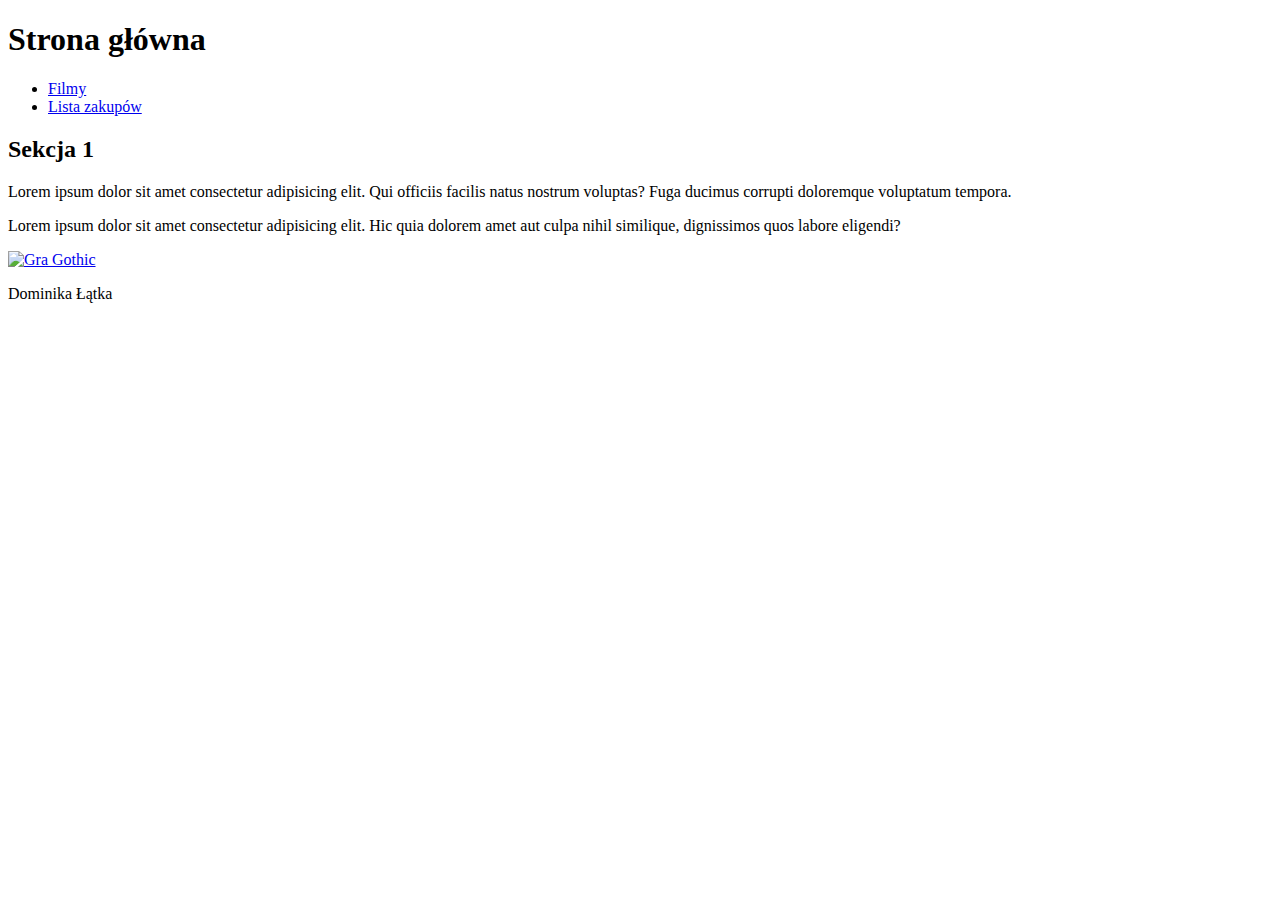
==== index.html @ 1ebdc562 "Add new files" ====
<!DOCTYPE html>
<html lang="pl">
    <head>
        <meta charset="UTF-8">
        <meta http-equiv="X-UA-Compatible" content="IE=edge">
        <meta name="viewport" content="width=device-width, initial-scale=1.0">
        <title>Tytuł strony głównej</title>
    </head>

    <body>
        <header>
            <h1>Strona główna</h1>
            <nav>
                <ul>
                    <li><a href="./filmy/index.html">Filmy</a></li>
                    <li><a href="./lista zakupow/index.html">Lista zakupów</a></li>
                </ul>
            </nav>
        </header>

        <main>
                <div>
                    <h2>Sekcja 1</h2> 
                    <p>Lorem ipsum dolor sit amet consectetur adipisicing elit. Qui officiis facilis natus nostrum voluptas? Fuga ducimus corrupti doloremque voluptatum tempora.</p>
                    <p>Lorem ipsum dolor sit amet consectetur adipisicing elit. Hic quia dolorem amet aut culpa nihil similique, dignissimos quos labore eligendi?</p>
                </div>
                <div>
                     <a href="https://www.google.pl" target="_blank"><img src="https://ithardware.pl/artykuly/max/gothic_2_w_cs_go_jeden_z_moderow_przeniosl_czesc_khorinis_do_swiata_strzelanki-15874_1.webp" alt="Gra Gothic"></a>
                </div>
        </main>
        <footer>
            <p>Dominika Łątka</p>
        </footer>
    </body>
</html>
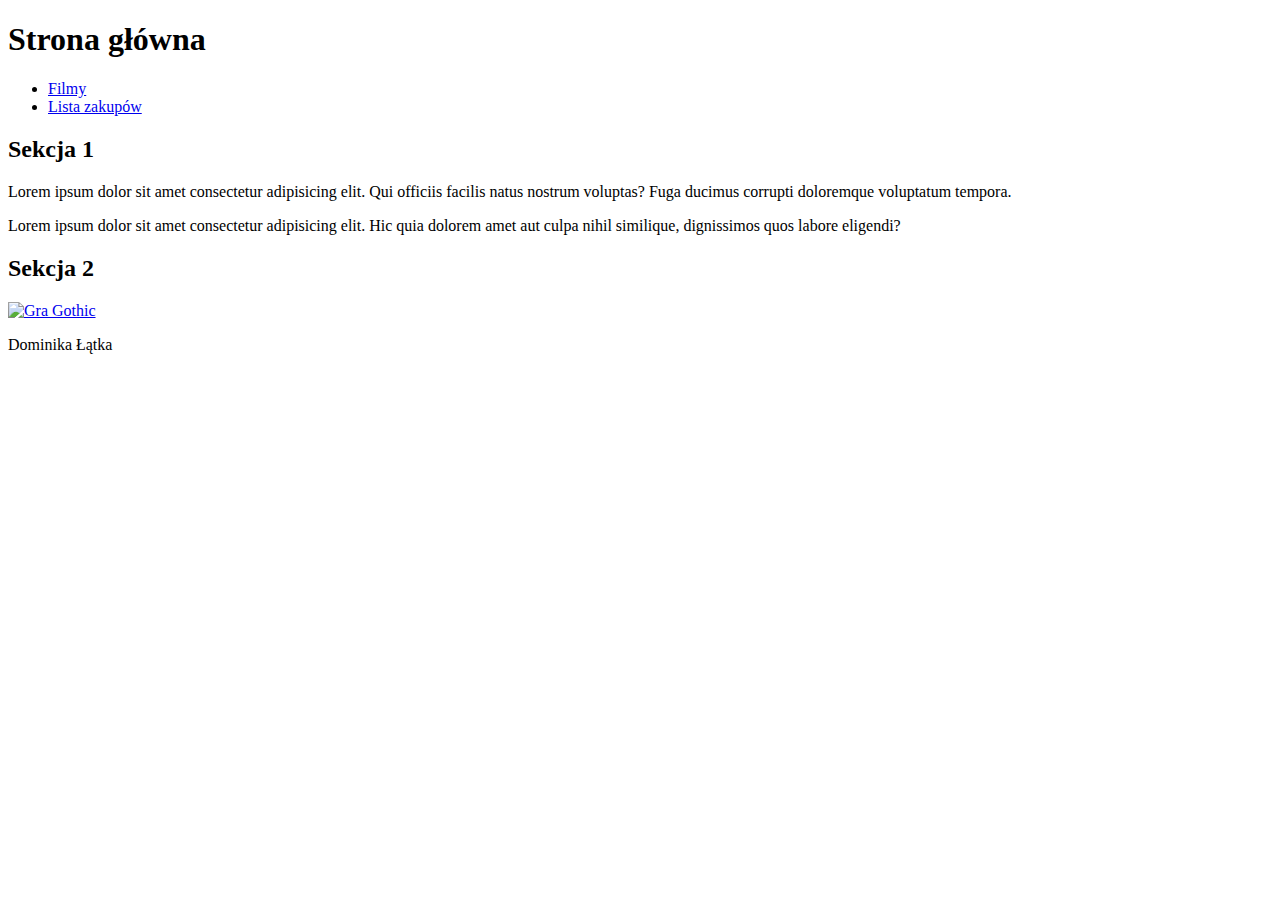
==== commit 978af56c: "index.html update" ====
--- a/index.html
+++ b/index.html
@@ -25,6 +25,7 @@
                     <p>Lorem ipsum dolor sit amet consectetur adipisicing elit. Hic quia dolorem amet aut culpa nihil similique, dignissimos quos labore eligendi?</p>
                 </div>
                 <div>
+                    <h2>Sekcja 2</h2>
                      <a href="https://www.google.pl" target="_blank"><img src="https://ithardware.pl/artykuly/max/gothic_2_w_cs_go_jeden_z_moderow_przeniosl_czesc_khorinis_do_swiata_strzelanki-15874_1.webp" alt="Gra Gothic"></a>
                 </div>
         </main>
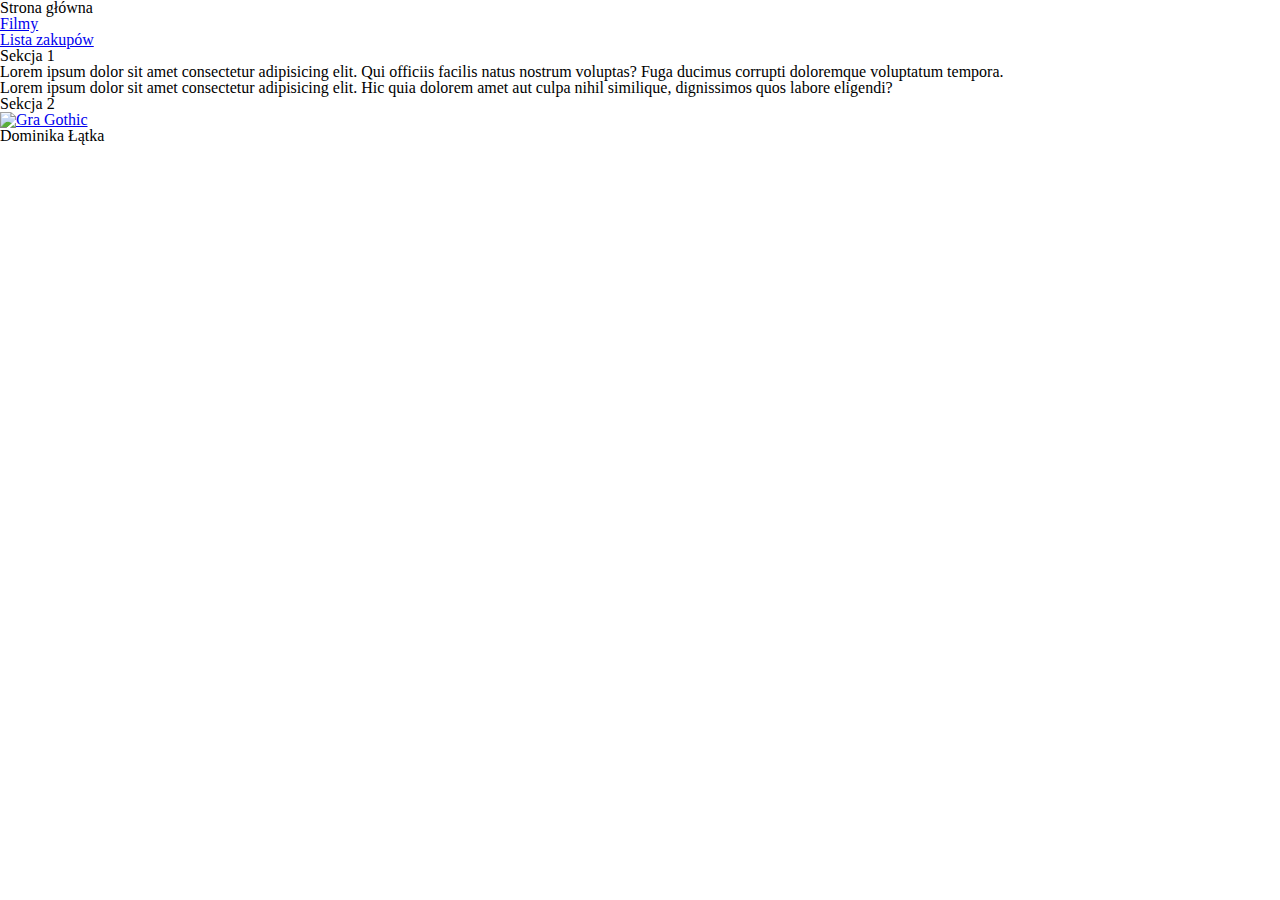
==== commit dba2742b: "Add reset.css file" ====
--- a/index.html
+++ b/index.html
@@ -5,6 +5,8 @@
         <meta http-equiv="X-UA-Compatible" content="IE=edge">
         <meta name="viewport" content="width=device-width, initial-scale=1.0">
         <title>Tytuł strony głównej</title>
+        <link rel="stylesheet" href="./css/reset.css">
+        <link rel="stylesheet" href="./css/style.css">
     </head>
 
     <body>
@@ -26,7 +28,7 @@
                 </div>
                 <div>
                     <h2>Sekcja 2</h2>
-                     <a href="https://www.google.pl" target="_blank"><img src="https://ithardware.pl/artykuly/max/gothic_2_w_cs_go_jeden_z_moderow_przeniosl_czesc_khorinis_do_swiata_strzelanki-15874_1.webp" alt="Gra Gothic"></a>
+                    <a href="https://www.google.pl" target="_blank"><img src="https://ithardware.pl/artykuly/max/gothic_2_w_cs_go_jeden_z_moderow_przeniosl_czesc_khorinis_do_swiata_strzelanki-15874_1.webp" alt="Gra Gothic"></a>
                 </div>
         </main>
         <footer>
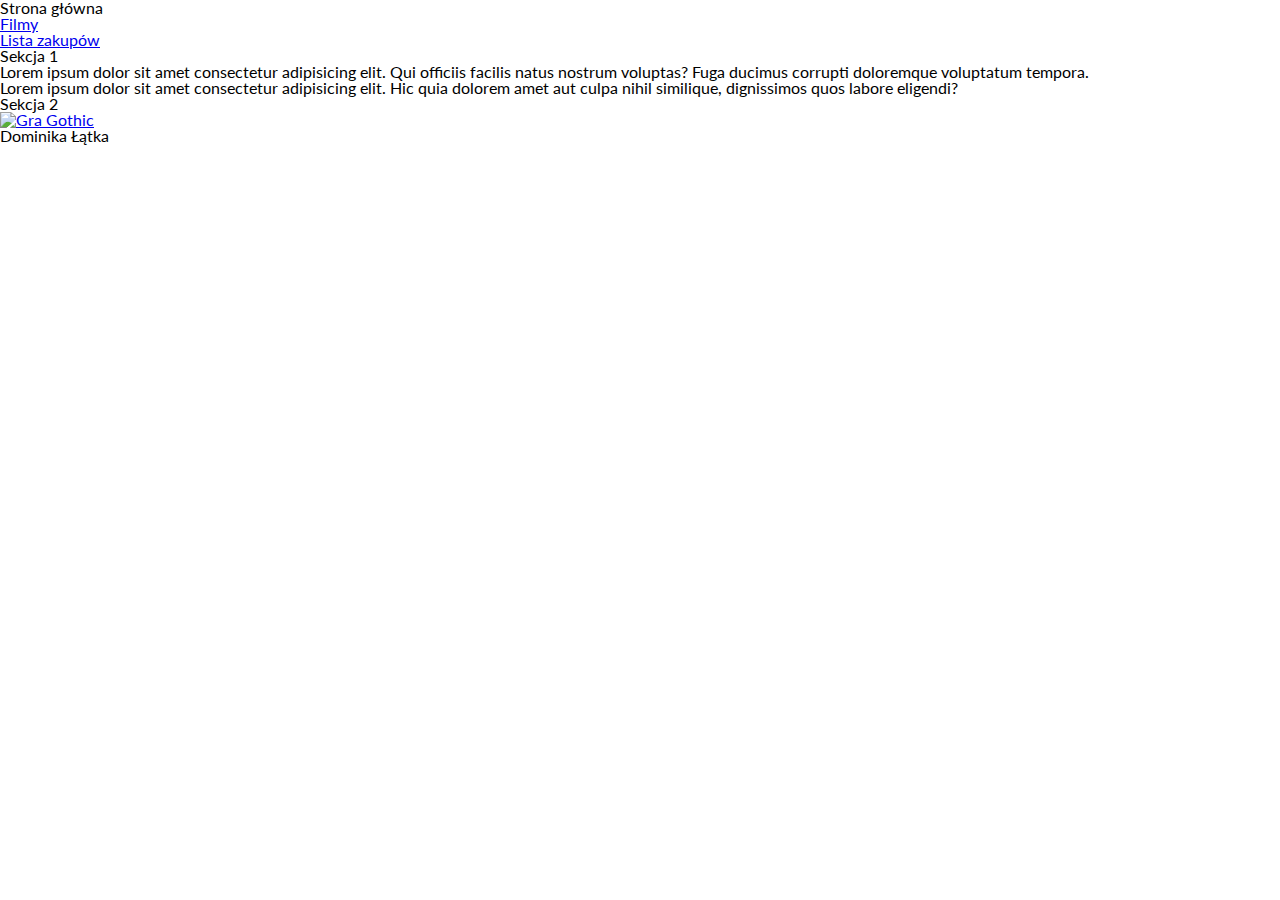
==== commit d0639609: "Add font-size & font-family" ====
--- a/index.html
+++ b/index.html
@@ -5,6 +5,9 @@
         <meta http-equiv="X-UA-Compatible" content="IE=edge">
         <meta name="viewport" content="width=device-width, initial-scale=1.0">
         <title>Tytuł strony głównej</title>
+        <link rel="preconnect" href="https://fonts.googleapis.com">
+        <link rel="preconnect" href="https://fonts.gstatic.com" crossorigin>
+        <link href="https://fonts.googleapis.com/css2?family=Lato:wght@100;300;700&display=swap" rel="stylesheet">
         <link rel="stylesheet" href="./css/reset.css">
         <link rel="stylesheet" href="./css/style.css">
     </head>
--- a/css/style.css
+++ b/css/style.css
@@ -0,0 +1,4 @@
+body {
+    font-family: 'Lato', sans-serif;
+    font-size: 16px;
+}